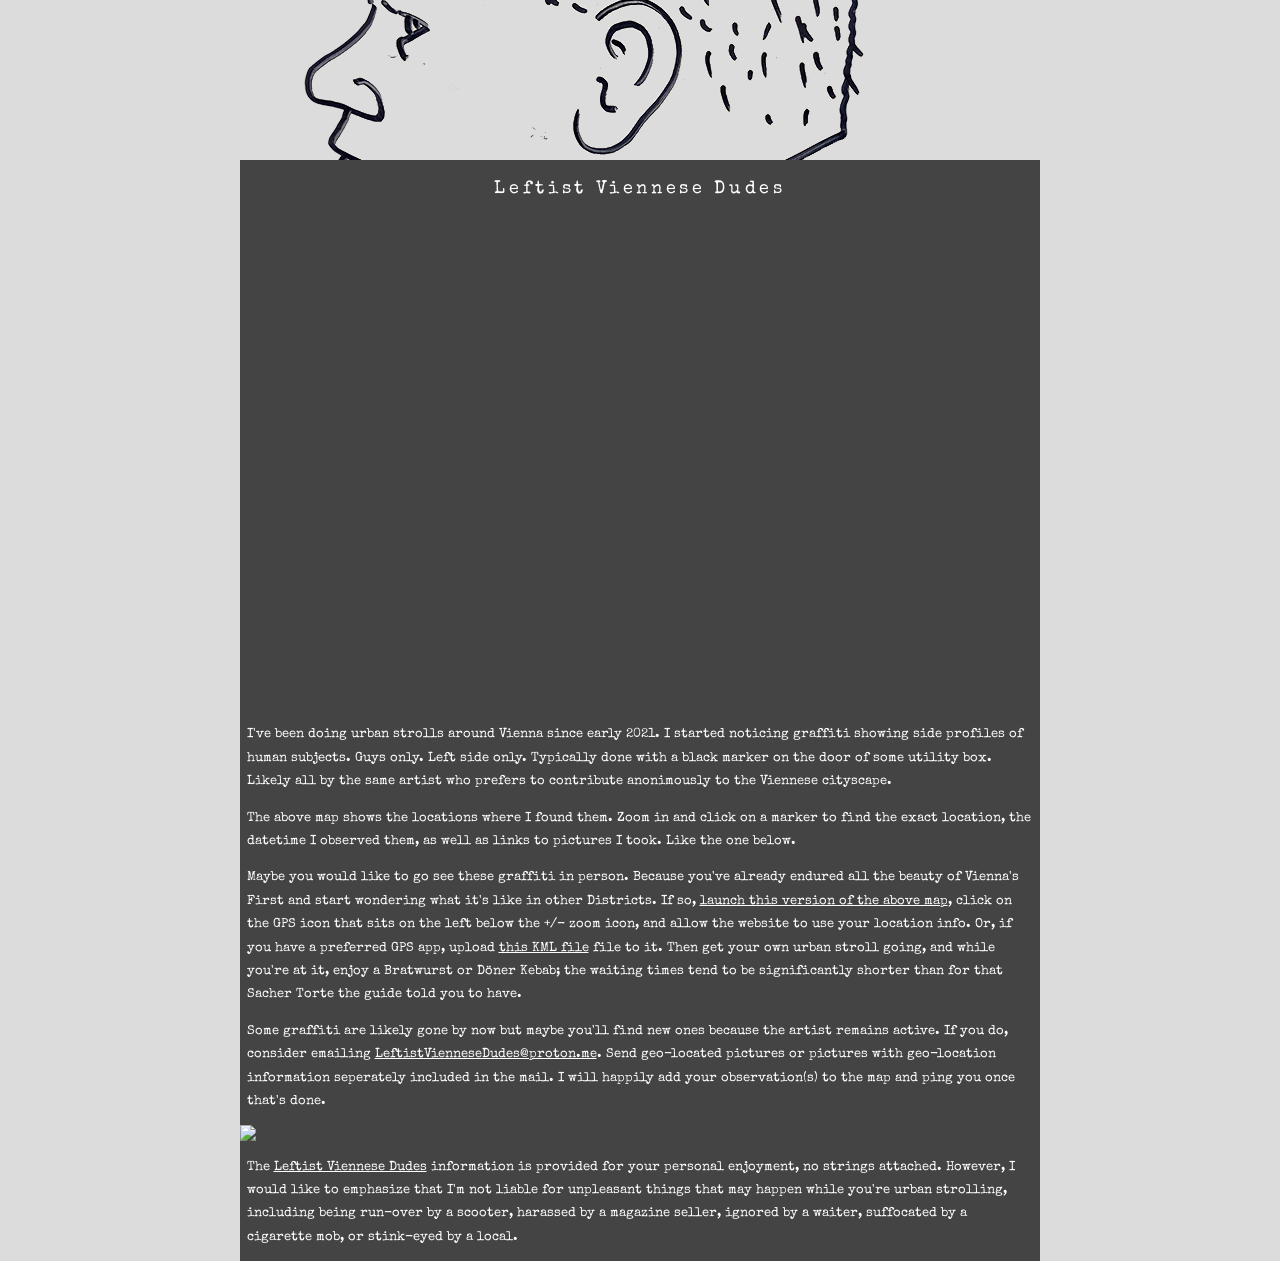
==== index.html @ 11727b0a "restore to previous HTML versions" ====
<!DOCTYPE html>
<html lang="en">
    <head>
        <meta charset="utf-8">
        <meta http-equiv="X-UA-Compatible" content="IE=edge">
        <meta name="viewport" content="width=device-width, initial-scale=1">
        <!-- The above 3 meta tags *must* come first in the head; any other head content must come *after* these tags -->
        <meta name="DC.creator" content="leftistviennesedudes@proton.me">
        <meta name="DC.created" content="2026-07-24">
        <link rel="schema.DC" href="http://purl.org/dc/elements/1.1/" >
    	<link rel="stylesheet" href="static/font/stylesheet.css" type="text/css" charset="utf-8"/>
        <link rel="stylesheet" type="text/css" href="static/dudes_1col.css" />
        <link rel="icon" type="image/png" href="static/pics/favicon-96x96.png" sizes="96x96" />
		<link rel="icon" type="image/svg+xml" href="static/pics/favicon.svg" />
		<link rel="shortcut icon" href="static/pics/favicon.ico" />
		<link rel="apple-touch-icon" sizes="180x180" href="static/pics/apple-touch-icon.png" />
		<link rel="manifest" href="static/pics/site.webmanifest" />    
    <style type="text/css">
        		body {
			font-family: 'special_eliteregular';
        		}
        		p {
			font-family: 'special_eliteregular';
        		}
            </style>
        <title>Leftist Viennese Dudes</title>
    </head>
    <body>
		<div id="col2" class="container">
			<div id="header">
			</div>
    		<div class="name">
				<p class="size60">Leftist Viennese Dudes</p>
			</div>
				<div id="content">
					<div id="maincol">
						<iframe style="height: 500px; width: 100%; border: none;" src="https://facilmap.org/yS0xPGiP12vC?search=false&amp;toolbox=false#14/48.2097/16.3587/Mpnk"></iframe>
						<div class="atopic">
							<p class="apara">
I've been doing urban strolls around Vienna since early 2021. 
I started noticing graffiti showing side profiles of human subjects. 
Guys only.
Left side only. 
Typically done with a black marker on the door of some utility box. 
Likely all by the same artist who prefers to contribute anonimously to the Viennese cityscape. 
							</p>
						</div>
						<div class="atopic">
							<p class="apara">
The above map shows the locations where I found them. 
Zoom in and click on a marker to find the exact location, the datetime I observed them, as well as links to pictures I took. Like the one below. 
							</p>
						</div>
						<div class="atopic">
							<p class="apara">
Maybe you would like to go see these graffiti in person. 
Because you've already endured all the beauty of Vienna's First and start wondering what it's like in other Districts. 
If so, <a href="https://facilmap.org/yS0xPGiP12vC?search=false&amp;toolbox=false#14.104369248187488/48.1975/16.3723/Mpnk" target="_blank">launch this version of the above map</a>, 
click on the GPS icon that sits on the left below the +/- zoom icon, and allow the website to use your location info.  
Or, if you have a preferred GPS app, upload <a href="all_dudes.kml">this KML file</a> file to it.
Then get your own urban stroll going, and while you're at it, enjoy a Bratwurst or Döner Kebab; the waiting times tend to be significantly shorter than for that Sacher Torte the guide told you to have.
							</p>
						</div>
						<div class="atopic">
							<p class="apara">
Some graffiti are likely gone by now but maybe you'll find new ones because the artist remains active. 
If you do, consider emailing <a href="mailto:LeftistVienneseDudes@proton.me">LeftistVienneseDudes@proton.me</a>. Send geo-located pictures or pictures with geo-location information seperately included in the mail.
I will happily add your observation(s) to the map and ping you once that's done.
							</p>
						</div>
						<img style="width: 100%; border: none;"src="dudes/26.jpeg"></img>
						<div class="atopic">
							<p class="apara">The <a href="https://LeftistVienneseDudes.info">Leftist Viennese Dudes</a> information is provided for your personal enjoyment, no strings attached. 
However, I would like to emphasize that I'm not liable for unpleasant things that may happen while you're urban strolling, including being run-over by a scooter, harassed by a magazine seller, ignored by a waiter, suffocated by a cigarette mob, or stink-eyed by a local.
							</p>
						</div>
					</div>
				</div>
		</div>
	</body>
</html>
---- static/font/stylesheet.css ----
/*! Generated by Font Squirrel (https://www.fontsquirrel.com) on July 16, 2026 */



@font-face {
    font-family: 'special_eliteregular';
    src: url('specialelite-webfont.woff2') format('woff2'),
         url('specialelite-webfont.woff') format('woff');
    font-weight: normal;
    font-style: normal;

}
---- static/dudes_1col.css ----
body {
  margin:0;
  padding:0;
  background:#DCDCDC;
  font:small/1.6em Verdana,Sans-serif;
  text-align:center;
  }
  /* unvisited link */
a:link {
  color: white;
}

/* visited link */
a:visited {
  color: white;
}

/* mouse over link */
a:hover {
  color: grey;
}

/* selected link */
a:active {
  color: grey;
}
  .container {
  background:#DCDCDC; 
  width:800px;
  margin:0 auto;
  position:relative;
  }
  #col2 {
  width:800px; }
 #header { background-image:url("pics/fella_cut_nocolor.png"); height: 160px; background-repeat:no-repeat; }
  #headerno { height: 160px; background-repeat:no-repeat; }
 .name {
 background-color:#444;
  float:left;
  width:800px; 
  font-family: 'special_eliteregular';
  color:#fff;
  font-size:140%;
  letter-spacing: 0.2em;
  text-align:center;
  }
   .noname {
  float:left;
  width:800px; 
  font:small/1.6em Verdana,Sans-serif;
  font-size:140%;
  font-variant: small-caps;
  letter-spacing: 0.2em;
  line-height:0.2em;
  text-align:center;
  color:#000;
  }
  /* General Structure
----------------------------------------------- */
#content {
  float:left;
  width:800px;
  }
#maincol
{
  margin-top:-8px;
  float:left;
  width:800px;
  text-align:left;
  background-color:#444;
}
  
  /* Page Layout: 1col
----------------------------------------------- */

 .aheader {
  font:small/1.6em Verdana,Sans-serif;
  font-size:130%;
  font-variant: small-caps;
  letter-spacing: 0.2em;
  line-height:1.0em;
  border-width:0;  
  margin-left:1em;
  }
  
 .atopic {

}
  
.apara {
  font-family: 'special_eliteregular';
  color:#fff;
    font-size:100%;
  line-height:1.8em;
  margin-bottom:1em;
  margin-top:.5em;  
  margin-left:0.5em;
  margin-right:0.5em;
  }


/* Navbar Top
----------------------------------------------- */
.nav {
  background-color:#fff;
  background-repeat:no-repeat;
  float:left;
  width:800px;
  border:solid #ccc;
  border-width:1px 0;
  margin-left: 0px;  
}

.nav ul {
  margin:0;
  padding:0 20px;
  list-style:none;
  font-size:85%;
  text-transform:lowercase;
  }
.nav li {
  float:left;
  margin:0;
  padding:0;
  background-image:none;
  line-height:normal;
  text-indent:0;
  white-space: nowrap;
  }
.nav a, 
.nav strong {
  display:block;
  padding:4px 10px;
  border:solid #ccc;
  border-width:0 1px 0 0;
  color:#7ac;
  text-decoration:none;
  white-space:nowrap;
  }
/* Allow entire region of link to to be clickable in IE/Win. 
   http://www.positioniseverything.net/explorer/escape-floats.html */
* html .nav a, * html #navbottom a{
  width:1%;
  }
.nav .current strong, 
.nav .current a {
  background-repeat:no-repeat;
  }
.nav a:hover, 
.nav .current a:hover strong, 
.nav .current strong {
  color:#000;
  }
.nav a:hover {
  background-repeat:no-repeat;
  }
.nav a strong, 
.nav .current a strong {
  background:none;
  padding:0;
  border:none;
  }
.nav .h {
  border-left-width:1px;
  }
.nav #currentversion {
  font-size:85%;
  margin:0;
  padding: 4px 20px 0 20px;
  text-transform:lowercase;	
  line-height:normal;
  border:none;
  text-align: right;
  display:block;
  white-space:nowrap;
.nav li,	#subfooter li  { padding: .25em 25px .25em 0px;}
	
	/* Lists
----------------------------------------------- */
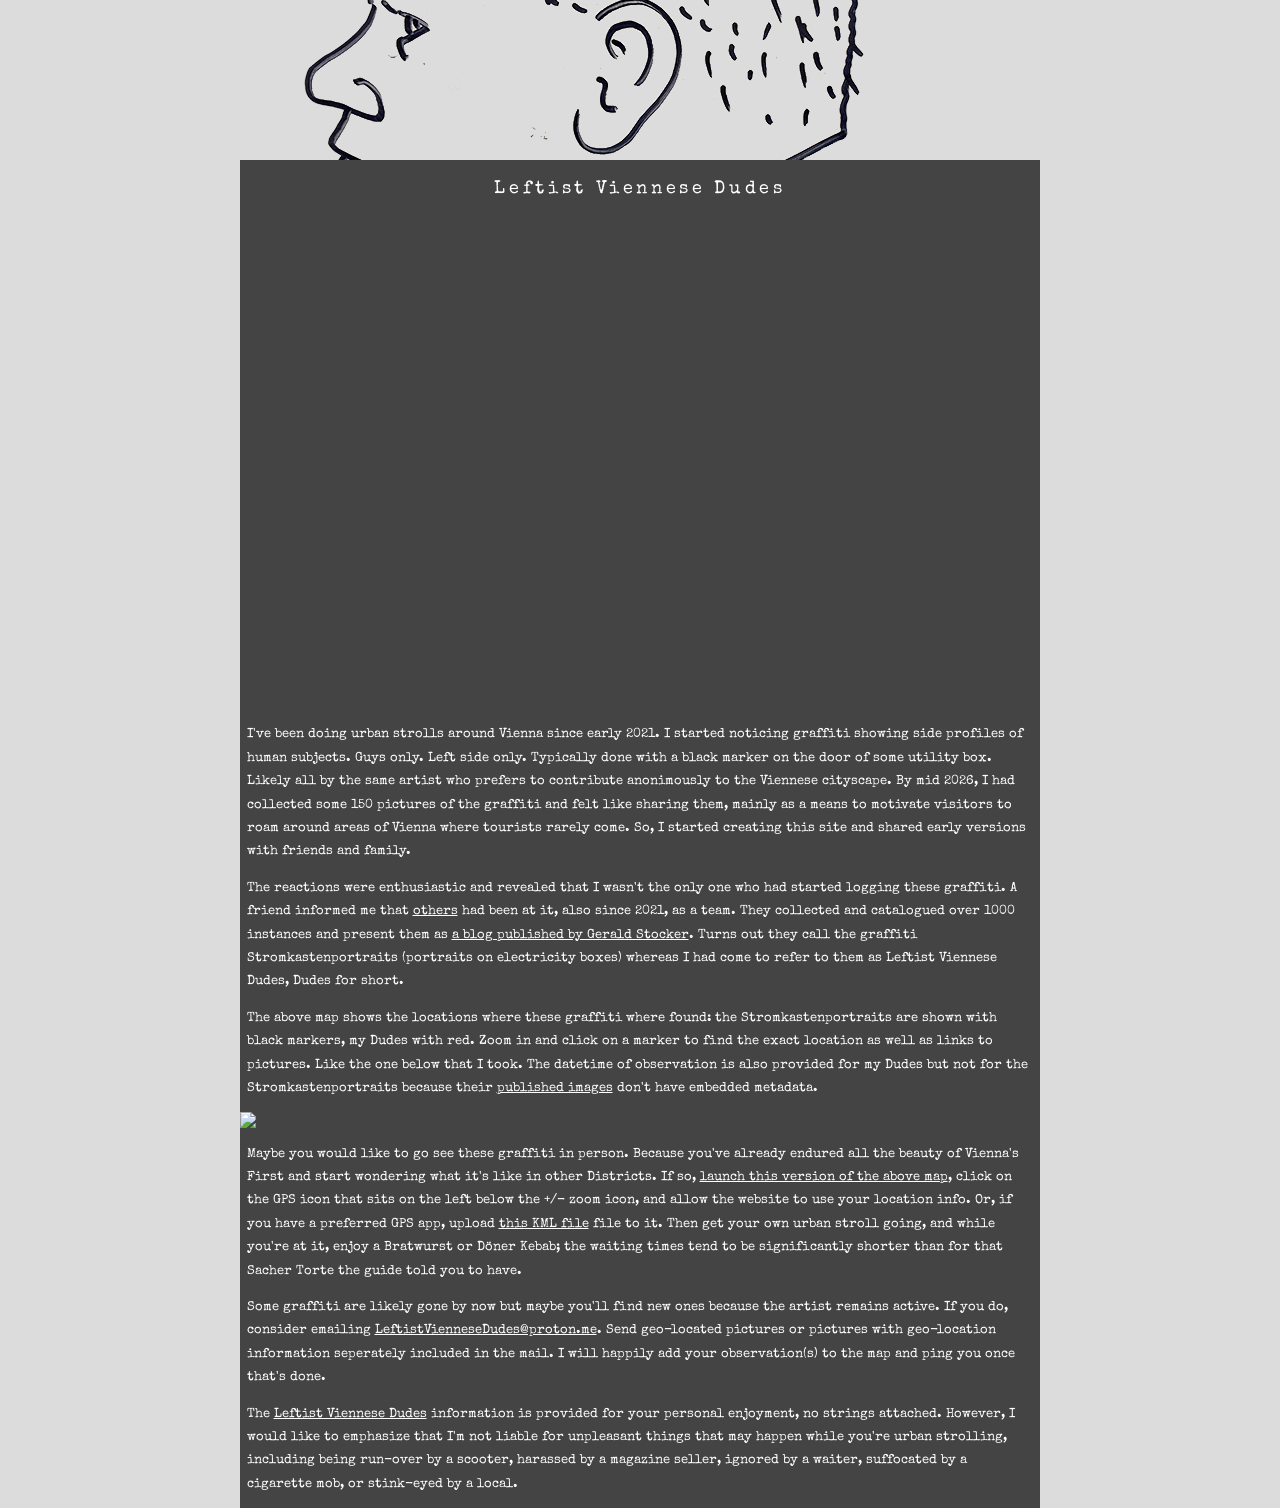
==== commit 82790d8b: "new map/images version" ====
--- a/index.html
+++ b/index.html
@@ -43,19 +43,33 @@
 Left side only. 
 Typically done with a black marker on the door of some utility box. 
 Likely all by the same artist who prefers to contribute anonimously to the Viennese cityscape. 
+By mid 2026, I had collected some 150 pictures of the graffiti and felt like sharing them, 
+mainly as a means to motivate visitors to roam around areas of Vienna where tourists rarely come. 
+So, I started creating this site and shared early versions with friends and family. 
 							</p>
 						</div>
 						<div class="atopic">
 							<p class="apara">
-The above map shows the locations where I found them. 
-Zoom in and click on a marker to find the exact location, the datetime I observed them, as well as links to pictures I took. Like the one below. 
+The reactions were enthusiastic and revealed that I wasn't the only one who had started logging these graffiti. 
+A friend informed me that <a href="https://geraldstocker.wixsite.com/stromkastenportraits/blank-1">others</a> 
+had been at it, also since 2021, as a team. They collected and catalogued over 1000 instances 
+and present them as <a href="https://geraldstocker.wixsite.com/stromkastenportraits/blog">a blog published by Gerald Stocker</a>. 
+Turns out they call the graffiti Stromkastenportraits (portraits on electricity boxes) whereas I had come to refer to them as Leftist Viennese Dudes, Dudes for short.
 							</p>
 						</div>
 						<div class="atopic">
 							<p class="apara">
+The above map shows the locations where these graffiti where found: the Stromkastenportraits are shown with black markers, my Dudes with red. 
+Zoom in and click on a marker to find the exact location as well as links to pictures. Like the one below that I took. 
+The datetime of observation is also provided for my Dudes but not for the Stromkastenportraits because their <a href="https://www.google.com/maps/d/viewer?mid=1cOTD44FE5fQziK95tQx4v_5KZ_95WkhK&ll=46.55137146304004%2C17.04889835&z=6">published images</a> don't have embedded metadata. 
+							</p>
+						</div>
+						<img style="width: 100%; border: none;"src="dudes/26.jpeg"></img>
+						<div class="atopic">
+							<p class="apara">
 Maybe you would like to go see these graffiti in person. 
 Because you've already endured all the beauty of Vienna's First and start wondering what it's like in other Districts. 
-If so, <a href="https://facilmap.org/yS0xPGiP12vC?search=false&amp;toolbox=false#14.104369248187488/48.1975/16.3723/Mpnk" target="_blank">launch this version of the above map</a>, 
+If so, <a href="https://facilmap.org/jq8GPNt81obuYln1?search=false&amp;toolbox=false#13/48.2084/16.3546/Mpnk/m446033" target="_blank">launch this version of the above map</a>, 
 click on the GPS icon that sits on the left below the +/- zoom icon, and allow the website to use your location info.  
 Or, if you have a preferred GPS app, upload <a href="all_dudes.kml">this KML file</a> file to it.
 Then get your own urban stroll going, and while you're at it, enjoy a Bratwurst or Döner Kebab; the waiting times tend to be significantly shorter than for that Sacher Torte the guide told you to have.
@@ -68,7 +82,6 @@
 I will happily add your observation(s) to the map and ping you once that's done.
 							</p>
 						</div>
-						<img style="width: 100%; border: none;"src="dudes/26.jpeg"></img>
 						<div class="atopic">
 							<p class="apara">The <a href="https://LeftistVienneseDudes.info">Leftist Viennese Dudes</a> information is provided for your personal enjoyment, no strings attached. 
 However, I would like to emphasize that I'm not liable for unpleasant things that may happen while you're urban strolling, including being run-over by a scooter, harassed by a magazine seller, ignored by a waiter, suffocated by a cigarette mob, or stink-eyed by a local.
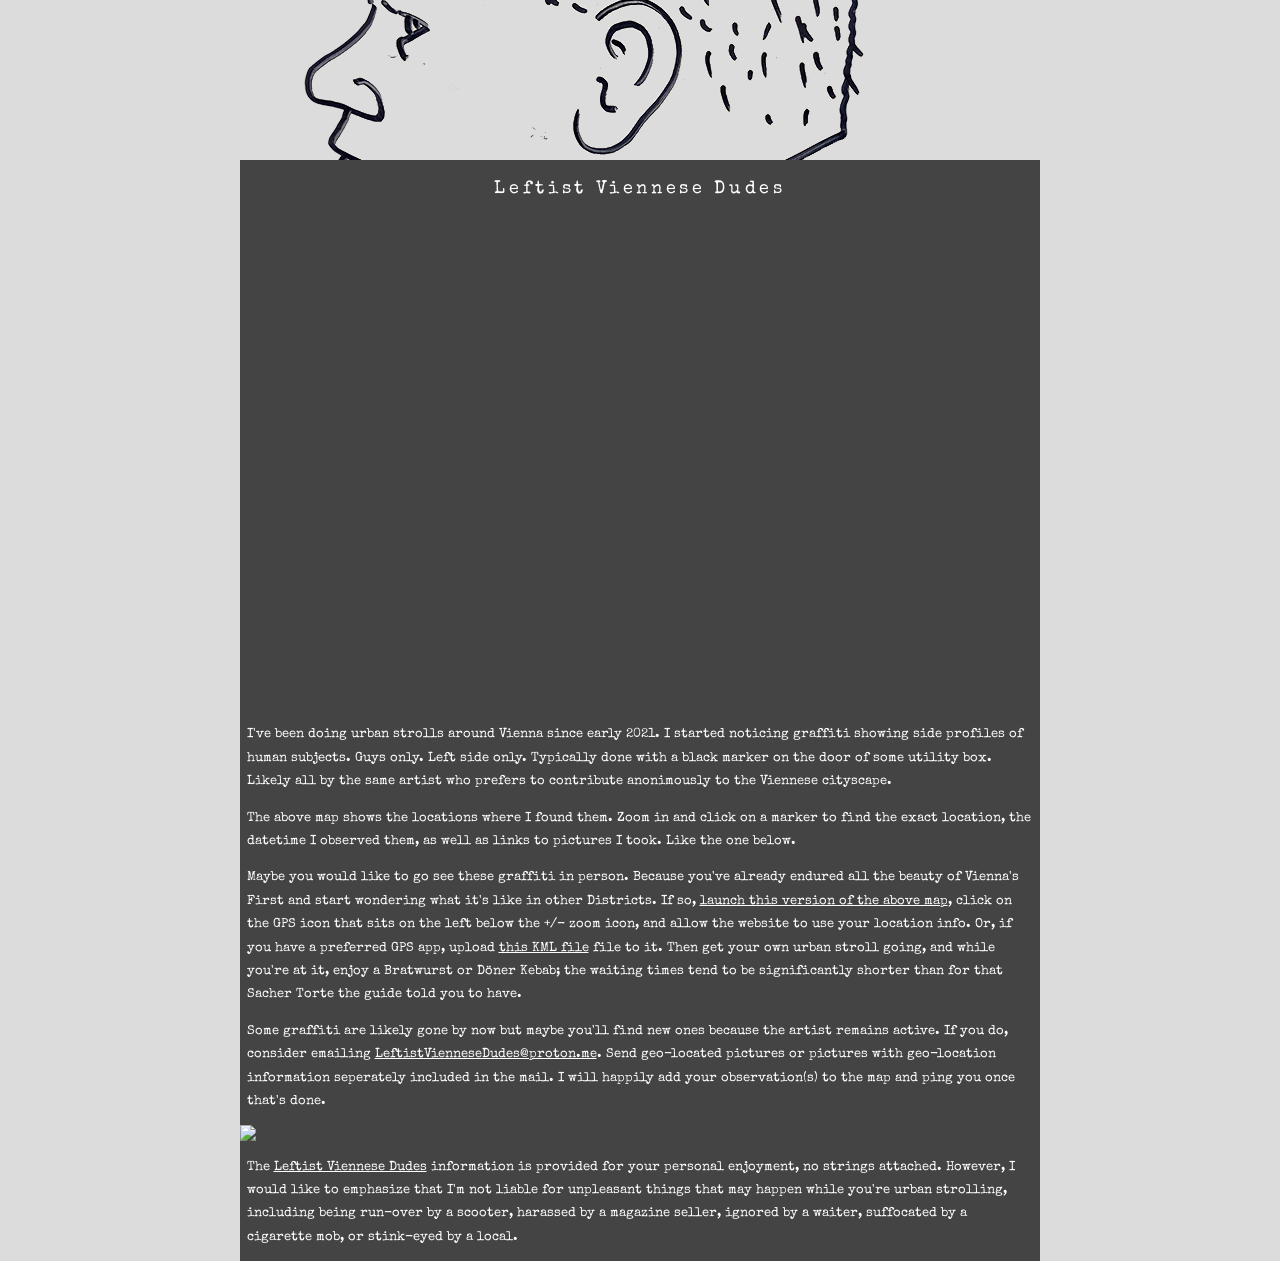
==== commit bfe3f79b: "correcting mess-up with index file" ====
--- a/index.html
+++ b/index.html
@@ -34,7 +34,7 @@
 			</div>
 				<div id="content">
 					<div id="maincol">
-						<iframe style="height: 500px; width: 100%; border: none;" src="https://facilmap.org/yS0xPGiP12vC?search=false&amp;toolbox=false#14/48.2097/16.3587/Mpnk"></iframe>
+						<iframe style="height: 500px; width: 100%; border: none;" src="https://facilmap.org/iDEWdbnQflH8?search=false&amp;toolbox=false#14/48.2097/16.3587/Mpnk"></iframe>
 						<div class="atopic">
 							<p class="apara">
 I've been doing urban strolls around Vienna since early 2021. 
@@ -43,33 +43,19 @@
 Left side only. 
 Typically done with a black marker on the door of some utility box. 
 Likely all by the same artist who prefers to contribute anonimously to the Viennese cityscape. 
-By mid 2026, I had collected some 150 pictures of the graffiti and felt like sharing them, 
-mainly as a means to motivate visitors to roam around areas of Vienna where tourists rarely come. 
-So, I started creating this site and shared early versions with friends and family. 
 							</p>
 						</div>
 						<div class="atopic">
 							<p class="apara">
-The reactions were enthusiastic and revealed that I wasn't the only one who had started logging these graffiti. 
-A friend informed me that <a href="https://geraldstocker.wixsite.com/stromkastenportraits/blank-1">others</a> 
-had been at it, also since 2021, as a team. They collected and catalogued over 1000 instances 
-and present them as <a href="https://geraldstocker.wixsite.com/stromkastenportraits/blog">a blog published by Gerald Stocker</a>. 
-Turns out they call the graffiti Stromkastenportraits (portraits on electricity boxes) whereas I had come to refer to them as Leftist Viennese Dudes, Dudes for short.
+The above map shows the locations where I found them. 
+Zoom in and click on a marker to find the exact location, the datetime I observed them, as well as links to pictures I took. Like the one below. 
 							</p>
 						</div>
 						<div class="atopic">
 							<p class="apara">
-The above map shows the locations where these graffiti where found: the Stromkastenportraits are shown with black markers, my Dudes with red. 
-Zoom in and click on a marker to find the exact location as well as links to pictures. Like the one below that I took. 
-The datetime of observation is also provided for my Dudes but not for the Stromkastenportraits because their <a href="https://www.google.com/maps/d/viewer?mid=1cOTD44FE5fQziK95tQx4v_5KZ_95WkhK&ll=46.55137146304004%2C17.04889835&z=6">published images</a> don't have embedded metadata. 
-							</p>
-						</div>
-						<img style="width: 100%; border: none;"src="dudes/26.jpeg"></img>
-						<div class="atopic">
-							<p class="apara">
 Maybe you would like to go see these graffiti in person. 
 Because you've already endured all the beauty of Vienna's First and start wondering what it's like in other Districts. 
-If so, <a href="https://facilmap.org/jq8GPNt81obuYln1?search=false&amp;toolbox=false#13/48.2084/16.3546/Mpnk/m446033" target="_blank">launch this version of the above map</a>, 
+If so, <a href="https://facilmap.org/yS0xPGiP12vC?search=false&amp;toolbox=false#14.104369248187488/48.1975/16.3723/Mpnk" target="_blank">launch this version of the above map</a>, 
 click on the GPS icon that sits on the left below the +/- zoom icon, and allow the website to use your location info.  
 Or, if you have a preferred GPS app, upload <a href="all_dudes.kml">this KML file</a> file to it.
 Then get your own urban stroll going, and while you're at it, enjoy a Bratwurst or Döner Kebab; the waiting times tend to be significantly shorter than for that Sacher Torte the guide told you to have.
@@ -82,6 +68,7 @@
 I will happily add your observation(s) to the map and ping you once that's done.
 							</p>
 						</div>
+						<img style="width: 100%; border: none;"src="dudes/26.jpeg"></img>
 						<div class="atopic">
 							<p class="apara">The <a href="https://LeftistVienneseDudes.info">Leftist Viennese Dudes</a> information is provided for your personal enjoyment, no strings attached. 
 However, I would like to emphasize that I'm not liable for unpleasant things that may happen while you're urban strolling, including being run-over by a scooter, harassed by a magazine seller, ignored by a waiter, suffocated by a cigarette mob, or stink-eyed by a local.
